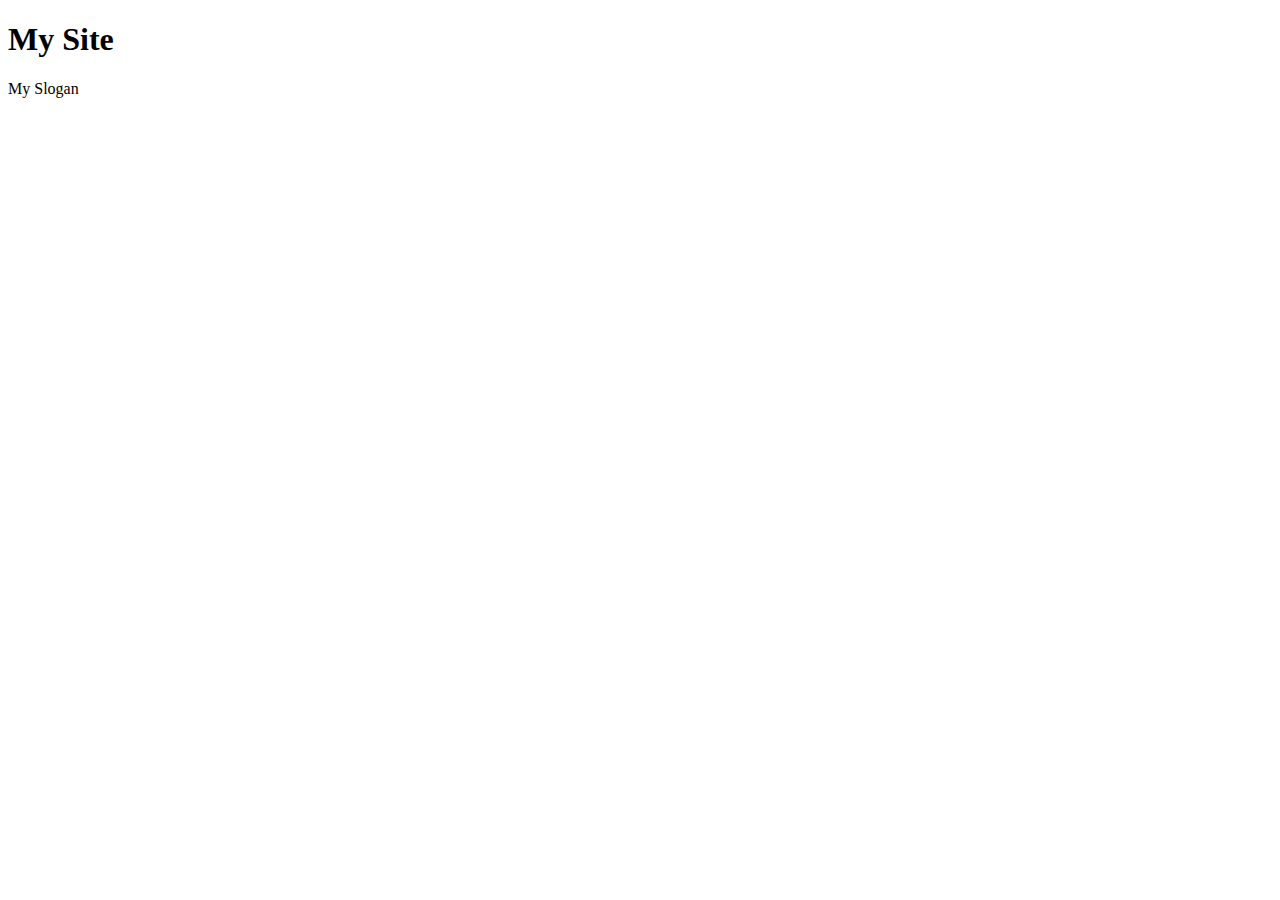
==== index.html @ e6c3a393 "Khởi tạo project" ====
<!DOCTYPE html>
<html lang="en">

<head>
    <meta charset="UTF-8">
    <meta name="viewport" content="width=device-width, initial-scale=1.0">
    <title>Document</title>
</head>

<body>
    <header>
        <h1>My Site</h1>
        <div> My Slogan</div>
    </header>
    <main>
        <section></section>
    </main>
    <footer>

    </footer>
</body>

</html>
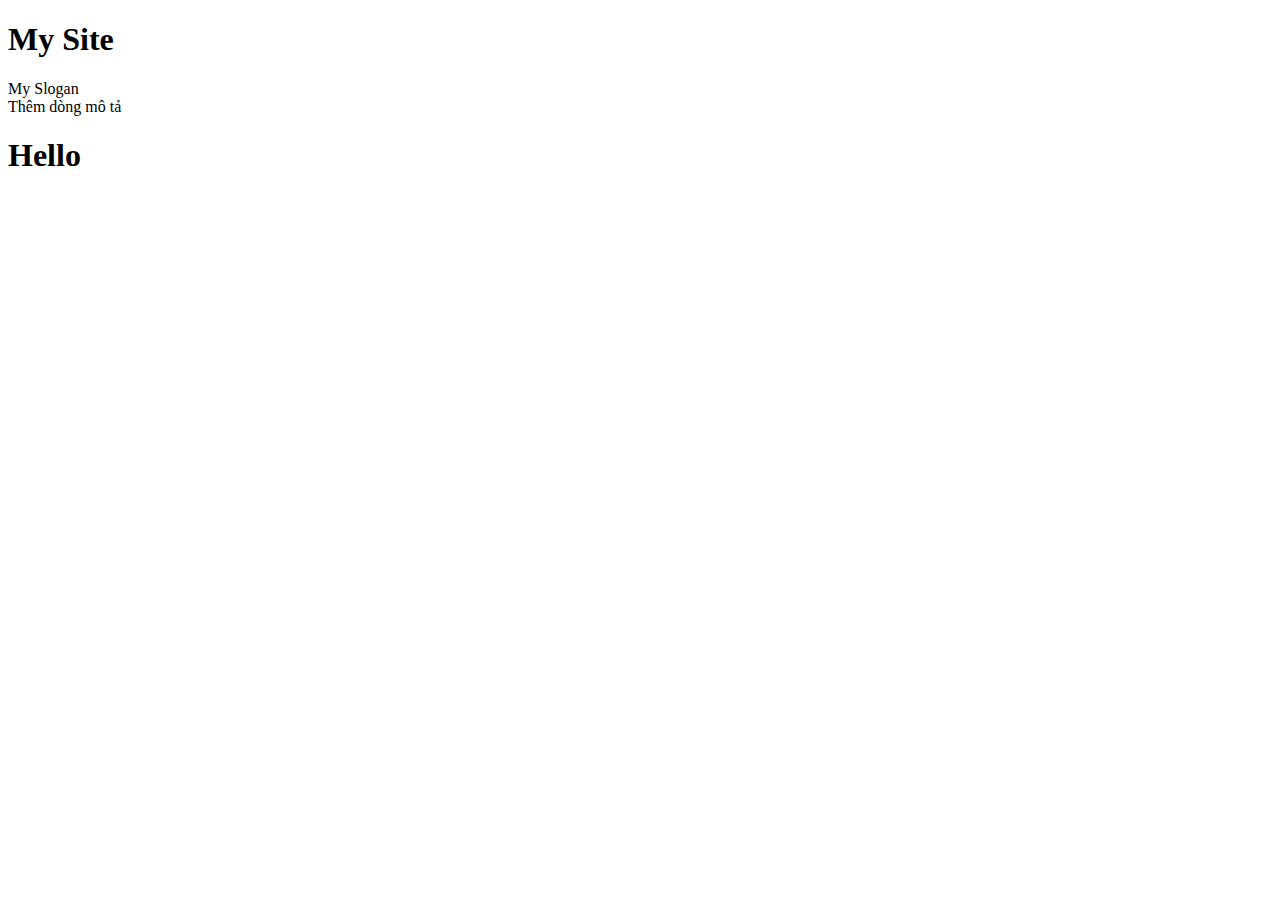
==== commit a51c9f3c: "Sửa đổi" ====
--- a/index.html
+++ b/index.html
@@ -13,7 +13,10 @@
         <div> My Slogan</div>
     </header>
     <main>
-        <section></section>
+        <section>
+            <div>Thêm dòng mô tả</div>
+            <h1>Hello</h1>
+        </section>
     </main>
     <footer>
 
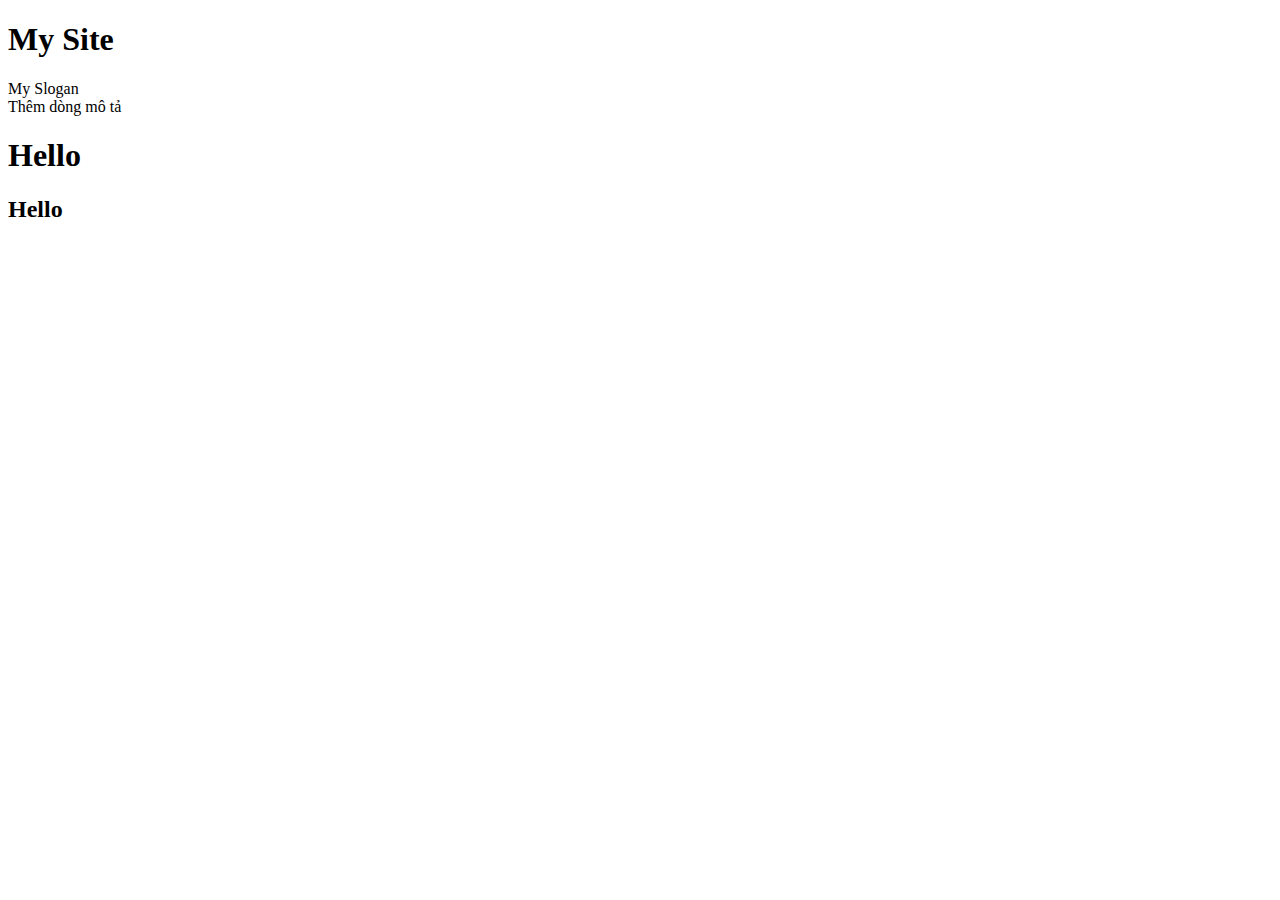
==== commit 5e2a5b32: "hello" ====
--- a/index.html
+++ b/index.html
@@ -16,6 +16,7 @@
         <section>
             <div>Thêm dòng mô tả</div>
             <h1>Hello</h1>
+            <h2>Hello</h2>
         </section>
     </main>
     <footer>
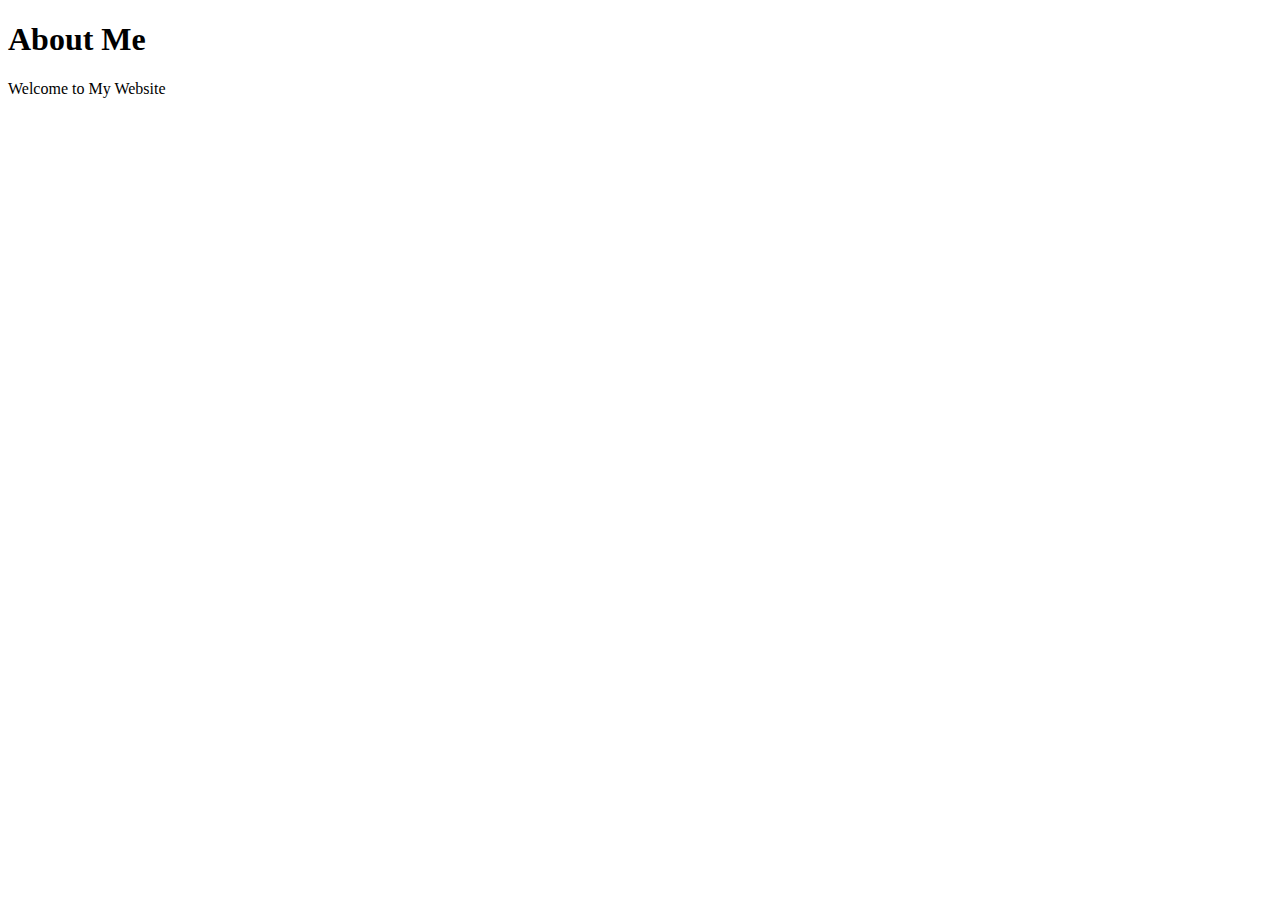
==== commit 3e412662: "khởi tạo" ====
--- a/index.html
+++ b/index.html
@@ -4,21 +4,16 @@
 <head>
     <meta charset="UTF-8">
     <meta name="viewport" content="width=device-width, initial-scale=1.0">
+    <link rel="stylesheet" href="/css/index.css">
     <title>Document</title>
 </head>
 
 <body>
     <header>
-        <h1>My Site</h1>
-        <div> My Slogan</div>
+       <h1>About Me</h1>
+       <p>Welcome to My Website</p>
     </header>
-    <main>
-        <section>
-            <div>Thêm dòng mô tả</div>
-            <h1>Hello</h1>
-            <h2>Hello</h2>
-        </section>
-    </main>
+    
     <footer>
 
     </footer>
